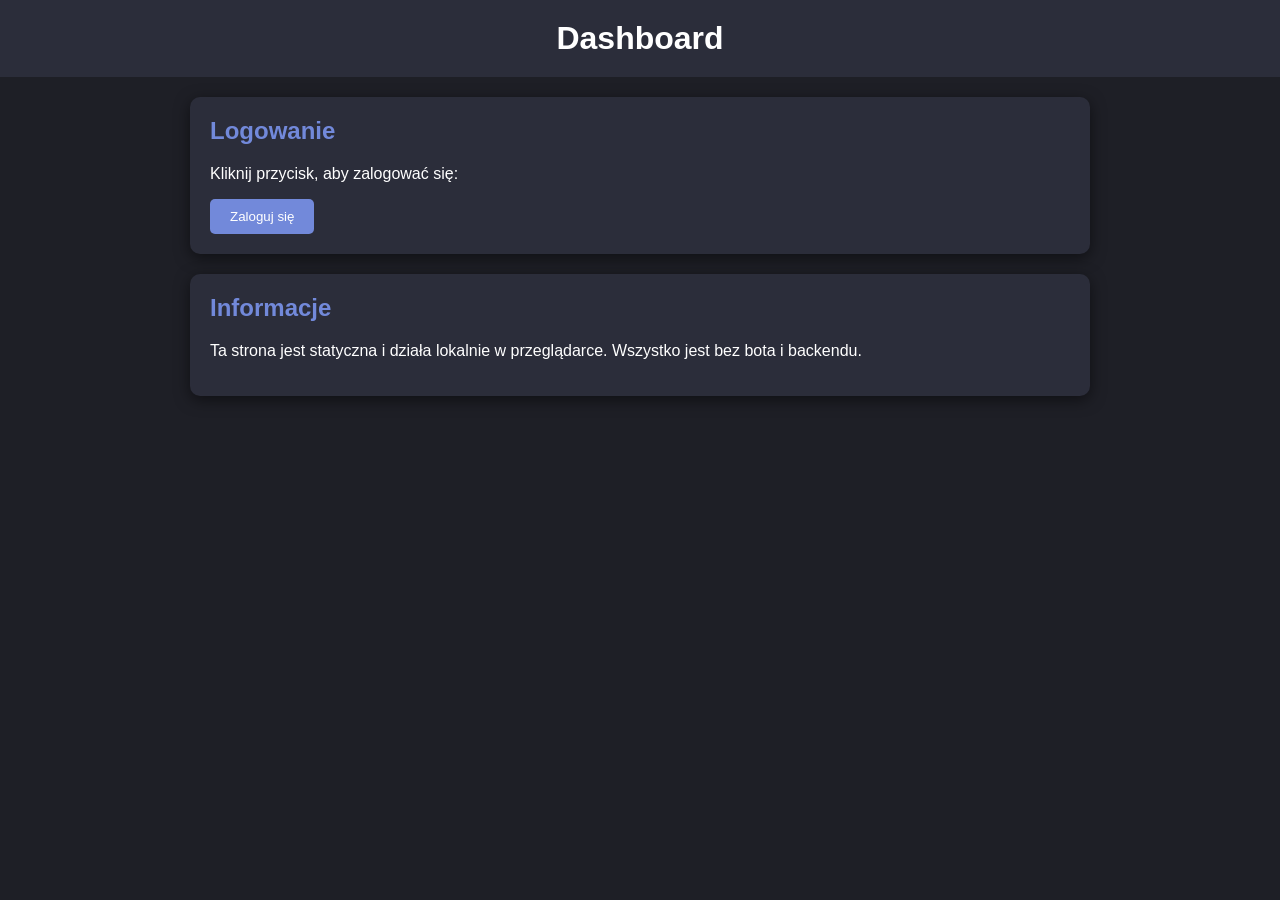
==== index.html @ 751b25d2 "Update index.html" ====
<!DOCTYPE html>
<html lang="pl">
<head>
<meta charset="UTF-8">
<meta name="viewport" content="width=device-width, initial-scale=1.0">
<title>Dashboard</title>
<style>
  body {
    font-family: 'Segoe UI', sans-serif;
    background: #1e1f26;
    color: #fff;
    margin: 0;
    padding: 0;
  }
  header {
    background: #2b2d3a;
    padding: 20px;
    text-align: center;
    font-size: 2rem;
    font-weight: bold;
  }
  main {
    padding: 20px;
    max-width: 900px;
    margin: 0 auto;
  }
  .card {
    background: #2b2d3a;
    padding: 20px;
    margin-bottom: 20px;
    border-radius: 10px;
    box-shadow: 0 4px 15px rgba(0,0,0,0.5);
  }
  .card h2 {
    color: #7289da;
    margin-top: 0;
  }
  button {
    background: #7289da;
    color: #fff;
    border: none;
    border-radius: 5px;
    padding: 10px 20px;
    cursor: pointer;
  }
  button:hover { background: #5b6eae; }
</style>
</head>
<body>

<header>Dashboard</header>

<main>
  <div class="card" id="login-card">
    <h2>Logowanie</h2>
    <p>Kliknij przycisk, aby zalogować się:</p>
    <button id="login-btn">Zaloguj się</button>
  </div>

  <div class="card" id="welcome-card" style="display:none;">
    <h2>Witaj, <span id="username">Użytkowniku</span>!</h2>
    <p>ID: <span id="userid">0000</span></p>
    <button id="logout-btn">Wyloguj się</button>
  </div>

  <div class="card">
    <h2>Informacje</h2>
    <p>Ta strona jest statyczna i działa lokalnie w przeglądarce. Wszystko jest bez bota i backendu.</p>
  </div>
</main>

<script>
  const loginBtn = document.getElementById('login-btn');
  const logoutBtn = document.getElementById('logout-btn');
  const loginCard = document.getElementById('login-card');
  const welcomeCard = document.getElementById('welcome-card');
  const usernameEl = document.getElementById('username');
  const useridEl = document.getElementById('userid');

  loginBtn.addEventListener('click', () => {
    const fakeUser = { username: "Janek", id: "123456789" };
    usernameEl.textContent = fakeUser.username;
    useridEl.textContent = fakeUser.id;
    loginCard.style.display = "none";
    welcomeCard.style.display = "block";
  });

  logoutBtn.addEventListener('click', () => {
    loginCard.style.display = "block";
    welcomeCard.style.display = "none";
  });
</script>

</body>
</html>
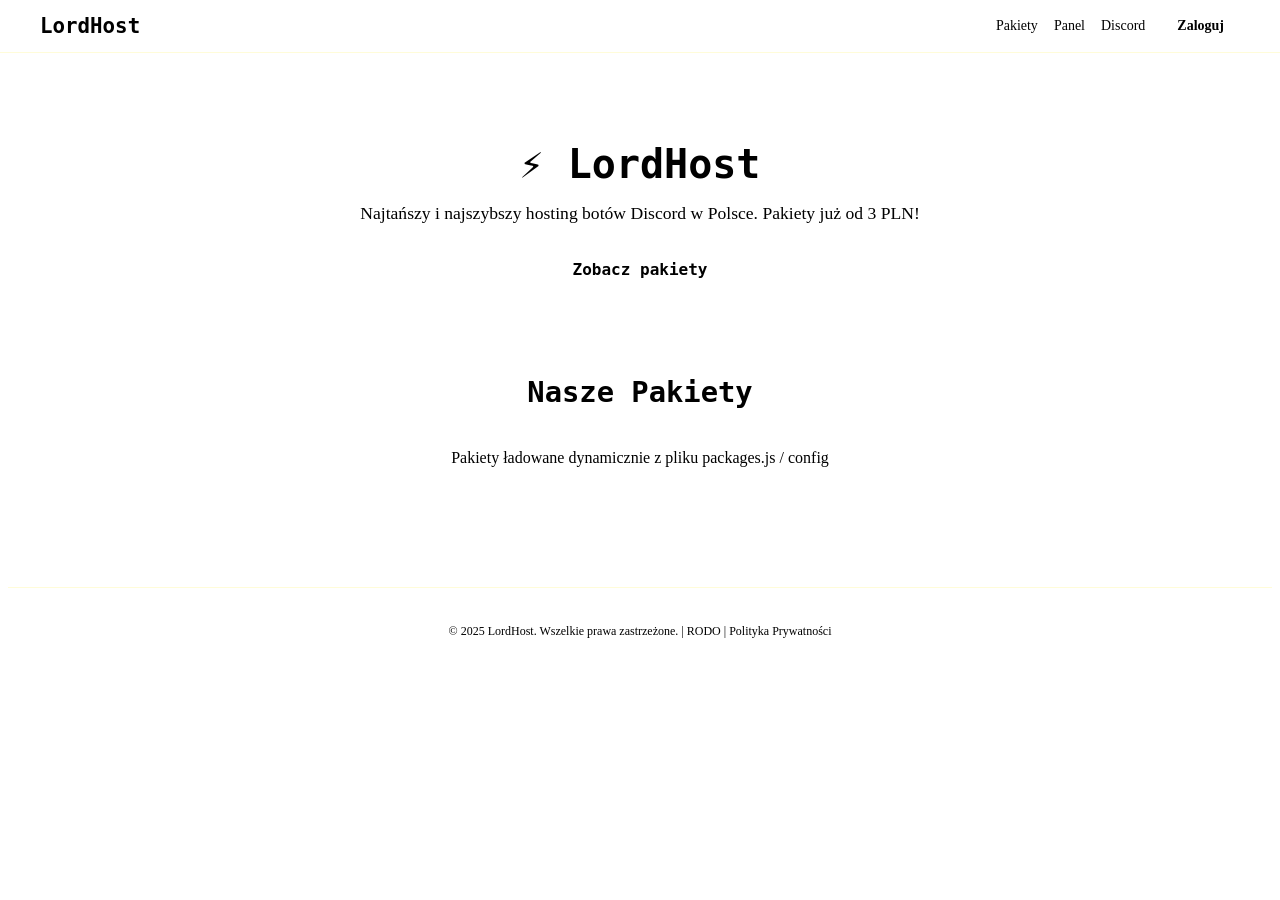
==== commit 52d447c7: "Rename index (6).html to index.html" ====
--- a/index.html
+++ b/index.html
@@ -1,95 +1,75 @@
 <!DOCTYPE html>
 <html lang="pl">
 <head>
-<meta charset="UTF-8">
-<meta name="viewport" content="width=device-width, initial-scale=1.0">
-<title>Dashboard</title>
-<style>
-  body {
-    font-family: 'Segoe UI', sans-serif;
-    background: #1e1f26;
-    color: #fff;
-    margin: 0;
-    padding: 0;
-  }
-  header {
-    background: #2b2d3a;
-    padding: 20px;
-    text-align: center;
-    font-size: 2rem;
-    font-weight: bold;
-  }
-  main {
-    padding: 20px;
-    max-width: 900px;
-    margin: 0 auto;
-  }
-  .card {
-    background: #2b2d3a;
-    padding: 20px;
-    margin-bottom: 20px;
-    border-radius: 10px;
-    box-shadow: 0 4px 15px rgba(0,0,0,0.5);
-  }
-  .card h2 {
-    color: #7289da;
-    margin-top: 0;
-  }
-  button {
-    background: #7289da;
-    color: #fff;
-    border: none;
-    border-radius: 5px;
-    padding: 10px 20px;
-    cursor: pointer;
-  }
-  button:hover { background: #5b6eae; }
-</style>
+  <meta charset="UTF-8" />
+  <meta name="viewport" content="width=device-width, initial-scale=1.0" />
+  <title>LordHost - Hosting Botów Discord</title>
+  <meta name="description" content="LordHost - Najtańszy hosting botów Discord w Polsce. Pakiety od 3 PLN/mies." />
+  <meta name="author" content="LordHost" />
+
+  <!-- Open Graph -->
+  <meta property="og:type" content="website" />
+  <meta property="og:title" content="LordHost - Hosting Botów Discord" />
+  <meta property="og:description" content="LordHost - Najtańszy hosting botów Discord w Polsce. Pakiety od 3 PLN/mies." />
+  <meta name="twitter:card" content="summary_large_image" />
+
+  <!-- Favicon - wrzuć logo.png do folderu głównego -->
+  <link rel="icon" type="image/png" href="/logo.png" />
+
+  <!-- Style -->
+  <link rel="stylesheet" href="styles.css" />
 </head>
 <body>
+  <!-- ============ NAWIGACJA ============ -->
+  <nav class="glass-card" style="position:fixed;top:0;left:0;right:0;z-index:50;padding:12px 20px;border-bottom:1px solid hsl(55,100%,50%,0.15);">
+    <div style="max-width:1200px;margin:0 auto;display:flex;align-items:center;justify-content:space-between;">
+      <a href="/" style="font-family:'Orbitron',monospace;font-size:1.3rem;font-weight:700;color:var(--primary);text-decoration:none;">
+        <img src="/logo.png" alt="LordHost" style="height:36px;width:36px;vertical-align:middle;margin-right:8px;" onerror="this.style.display='none'" />
+        LordHost
+      </a>
+      <div style="display:flex;gap:16px;align-items:center;">
+        <a href="/#pakiety" style="color:var(--foreground);text-decoration:none;font-size:14px;">Pakiety</a>
+        <a href="/panel" style="color:var(--foreground);text-decoration:none;font-size:14px;">Panel</a>
+        <a href="https://discord.gg/lordhost" target="_blank" style="color:var(--foreground);text-decoration:none;font-size:14px;">Discord</a>
+        <a href="/login" style="padding:6px 16px;background:var(--primary);color:var(--primary-foreground);border-radius:8px;font-weight:700;font-size:14px;text-decoration:none;">Zaloguj</a>
+      </div>
+    </div>
+  </nav>
 
-<header>Dashboard</header>
+  <!-- ============ BANER HERO ============ -->
+  <section class="hero-banner" style="padding-top:100px;text-align:center;">
+    <div>
+      <h1 class="neon-text" style="font-family:'Orbitron',monospace;font-size:2.5rem;font-weight:900;color:var(--primary);margin-bottom:16px;">
+        ⚡ LordHost
+      </h1>
+      <p style="font-size:1.1rem;color:var(--muted-foreground);max-width:600px;margin:0 auto 24px;">
+        Najtańszy i najszybszy hosting botów Discord w Polsce. Pakiety już od 3 PLN!
+      </p>
+      <a href="/#pakiety" class="neon-glow" style="display:inline-block;padding:12px 32px;background:var(--primary);color:var(--primary-foreground);font-family:'Orbitron',monospace;font-weight:700;border-radius:12px;text-decoration:none;">
+        Zobacz pakiety
+      </a>
+    </div>
+  </section>
 
-<main>
-  <div class="card" id="login-card">
-    <h2>Logowanie</h2>
-    <p>Kliknij przycisk, aby zalogować się:</p>
-    <button id="login-btn">Zaloguj się</button>
-  </div>
+  <!-- ============ PAKIETY ============ -->
+  <section id="pakiety" style="max-width:1200px;margin:0 auto;padding:60px 20px;">
+    <h2 class="neon-text" style="text-align:center;font-family:'Orbitron',monospace;font-size:1.8rem;color:var(--primary);margin-bottom:40px;">
+      Nasze Pakiety
+    </h2>
+    <p style="text-align:center;color:var(--muted-foreground);margin-bottom:20px;">
+      Pakiety ładowane dynamicznie z pliku packages.js / config
+    </p>
+  </section>
 
-  <div class="card" id="welcome-card" style="display:none;">
-    <h2>Witaj, <span id="username">Użytkowniku</span>!</h2>
-    <p>ID: <span id="userid">0000</span></p>
-    <button id="logout-btn">Wyloguj się</button>
-  </div>
+  <!-- ============ STOPKA ============ -->
+  <footer class="glass-card" style="padding:24px 20px;text-align:center;border-top:1px solid hsl(55,100%,50%,0.15);margin-top:40px;">
+    <p style="color:var(--muted-foreground);font-size:12px;">
+      © 2025 LordHost. Wszelkie prawa zastrzeżone. |
+      <a href="/rodo" style="color:var(--primary);text-decoration:none;">RODO</a> |
+      <a href="/polityka-prywatnosci" style="color:var(--primary);text-decoration:none;">Polityka Prywatności</a>
+    </p>
+  </footer>
 
-  <div class="card">
-    <h2>Informacje</h2>
-    <p>Ta strona jest statyczna i działa lokalnie w przeglądarce. Wszystko jest bez bota i backendu.</p>
-  </div>
-</main>
-
-<script>
-  const loginBtn = document.getElementById('login-btn');
-  const logoutBtn = document.getElementById('logout-btn');
-  const loginCard = document.getElementById('login-card');
-  const welcomeCard = document.getElementById('welcome-card');
-  const usernameEl = document.getElementById('username');
-  const useridEl = document.getElementById('userid');
-
-  loginBtn.addEventListener('click', () => {
-    const fakeUser = { username: "Janek", id: "123456789" };
-    usernameEl.textContent = fakeUser.username;
-    useridEl.textContent = fakeUser.id;
-    loginCard.style.display = "none";
-    welcomeCard.style.display = "block";
-  });
-
-  logoutBtn.addEventListener('click', () => {
-    loginCard.style.display = "block";
-    welcomeCard.style.display = "none";
-  });
-</script>
-
+  <script src="links.js"></script>
 </body>
 </html>
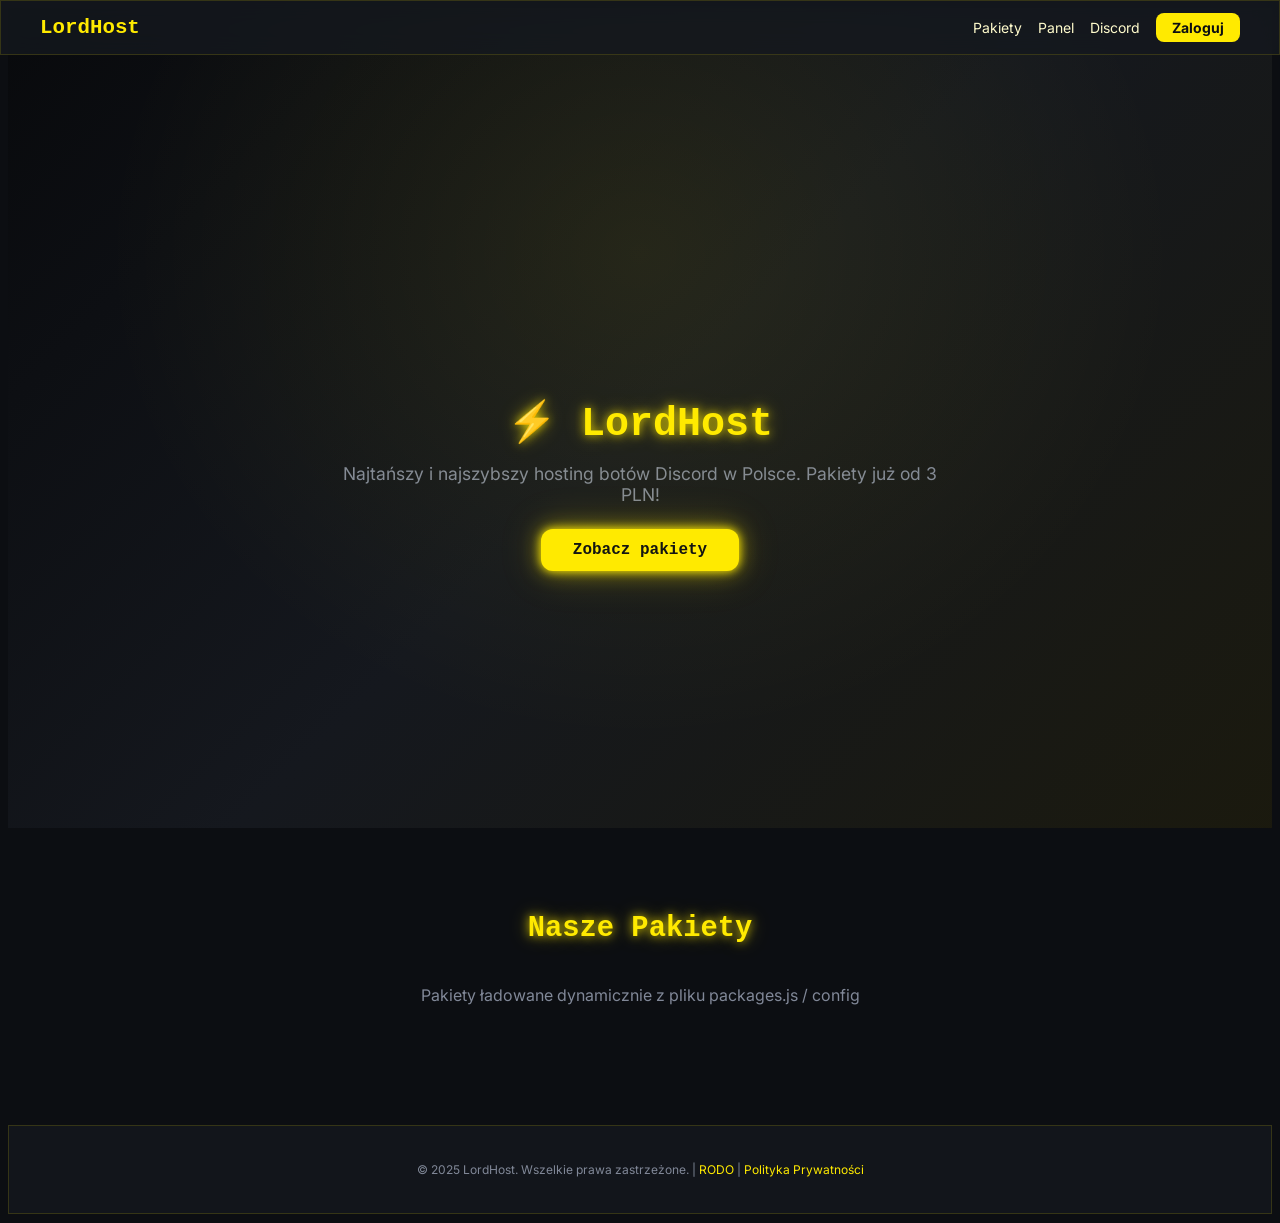
==== commit 77cad1ba: "Update index.html" ====
--- a/index.html
+++ b/index.html
@@ -31,7 +31,7 @@
         <a href="/#pakiety" style="color:var(--foreground);text-decoration:none;font-size:14px;">Pakiety</a>
         <a href="/panel" style="color:var(--foreground);text-decoration:none;font-size:14px;">Panel</a>
         <a href="https://discord.gg/lordhost" target="_blank" style="color:var(--foreground);text-decoration:none;font-size:14px;">Discord</a>
-        <a href="/login" style="padding:6px 16px;background:var(--primary);color:var(--primary-foreground);border-radius:8px;font-weight:700;font-size:14px;text-decoration:none;">Zaloguj</a>
+        <a href="lordhostpl.lovable.app/login" style="padding:6px 16px;background:var(--primary);color:var(--primary-foreground);border-radius:8px;font-weight:700;font-size:14px;text-decoration:none;">Zaloguj</a>
       </div>
     </div>
   </nav>
--- a/styles.css
+++ b/styles.css
@@ -0,0 +1,100 @@
+/* styles.css - Motyw LordHost
+   Edytuj kolory, neon glow, baner i kolorystykę tutaj */
+
+@import url('https://fonts.googleapis.com/css2?family=Orbitron:wght@400;500;600;700;800;900&family=Inter:wght@300;400;500;600;700&display=swap');
+
+/* ============ KOLORY MOTYWU ============ */
+:root {
+  /* Tło */
+  --background: hsl(220, 20%, 6%);
+  --foreground: hsl(55, 100%, 90%);
+
+  /* Karty */
+  --card: hsl(220, 18%, 10%);
+  --card-foreground: hsl(55, 100%, 90%);
+
+  /* Kolor główny - NEON ŻÓŁTY */
+  --primary: hsl(55, 100%, 50%);
+  --primary-foreground: hsl(220, 20%, 6%);
+
+  /* Kolory pomocnicze */
+  --secondary: hsl(220, 15%, 15%);
+  --secondary-foreground: hsl(55, 100%, 90%);
+  --muted: hsl(220, 15%, 15%);
+  --muted-foreground: hsl(220, 10%, 55%);
+
+  /* Akcent */
+  --accent: hsl(55, 100%, 50%);
+  --accent-foreground: hsl(220, 20%, 6%);
+
+  /* Obramowanie i input */
+  --border: hsl(55, 60%, 20%);
+  --input: hsl(220, 15%, 18%);
+  --ring: hsl(55, 100%, 50%);
+
+  --radius: 0.75rem;
+
+  /* ============ EFEKTY NEON ============ */
+  --neon-glow: 0 0 10px hsl(55, 100%, 50%), 0 0 20px hsl(55, 100%, 50%, 0.5), 0 0 40px hsl(55, 100%, 50%, 0.25);
+  --neon-glow-sm: 0 0 5px hsl(55, 100%, 50%), 0 0 10px hsl(55, 100%, 50%, 0.3);
+  --neon-text-glow: 0 0 10px hsl(55, 100%, 50%, 0.8), 0 0 20px hsl(55, 100%, 50%, 0.4);
+}
+
+/* ============ TYPOGRAFIA ============ */
+body {
+  background-color: var(--background);
+  color: var(--foreground);
+  font-family: 'Inter', sans-serif;
+}
+
+h1, h2, h3, h4, h5, h6 {
+  font-family: 'Orbitron', monospace;
+}
+
+/* ============ EFEKTY ============ */
+.neon-glow {
+  box-shadow: var(--neon-glow);
+}
+
+.neon-glow-sm {
+  box-shadow: var(--neon-glow-sm);
+}
+
+.neon-text {
+  text-shadow: var(--neon-text-glow);
+}
+
+.neon-border {
+  border-color: hsl(55, 100%, 50%);
+  box-shadow: inset 0 0 10px hsl(55, 100%, 50%, 0.1), var(--neon-glow-sm);
+}
+
+/* ============ SZKLANE KARTY ============ */
+.glass-card {
+  background: hsla(220, 18%, 10%, 0.8);
+  backdrop-filter: blur(12px);
+  border: 1px solid hsl(55, 100%, 50%, 0.15);
+}
+
+.glass-card:hover {
+  border-color: hsl(55, 100%, 50%, 0.4);
+  box-shadow: var(--neon-glow-sm);
+}
+
+/* ============ BANER / HERO ============ */
+.hero-banner {
+  position: relative;
+  min-height: 80vh;
+  display: flex;
+  align-items: center;
+  justify-content: center;
+  background: linear-gradient(135deg, hsl(220, 20%, 4%) 0%, hsl(220, 18%, 10%) 50%, hsl(55, 30%, 8%) 100%);
+  overflow: hidden;
+}
+
+.hero-banner::before {
+  content: '';
+  position: absolute;
+  inset: 0;
+  background: radial-gradient(ellipse at 50% 30%, hsl(55, 100%, 50%, 0.08) 0%, transparent 60%);
+}
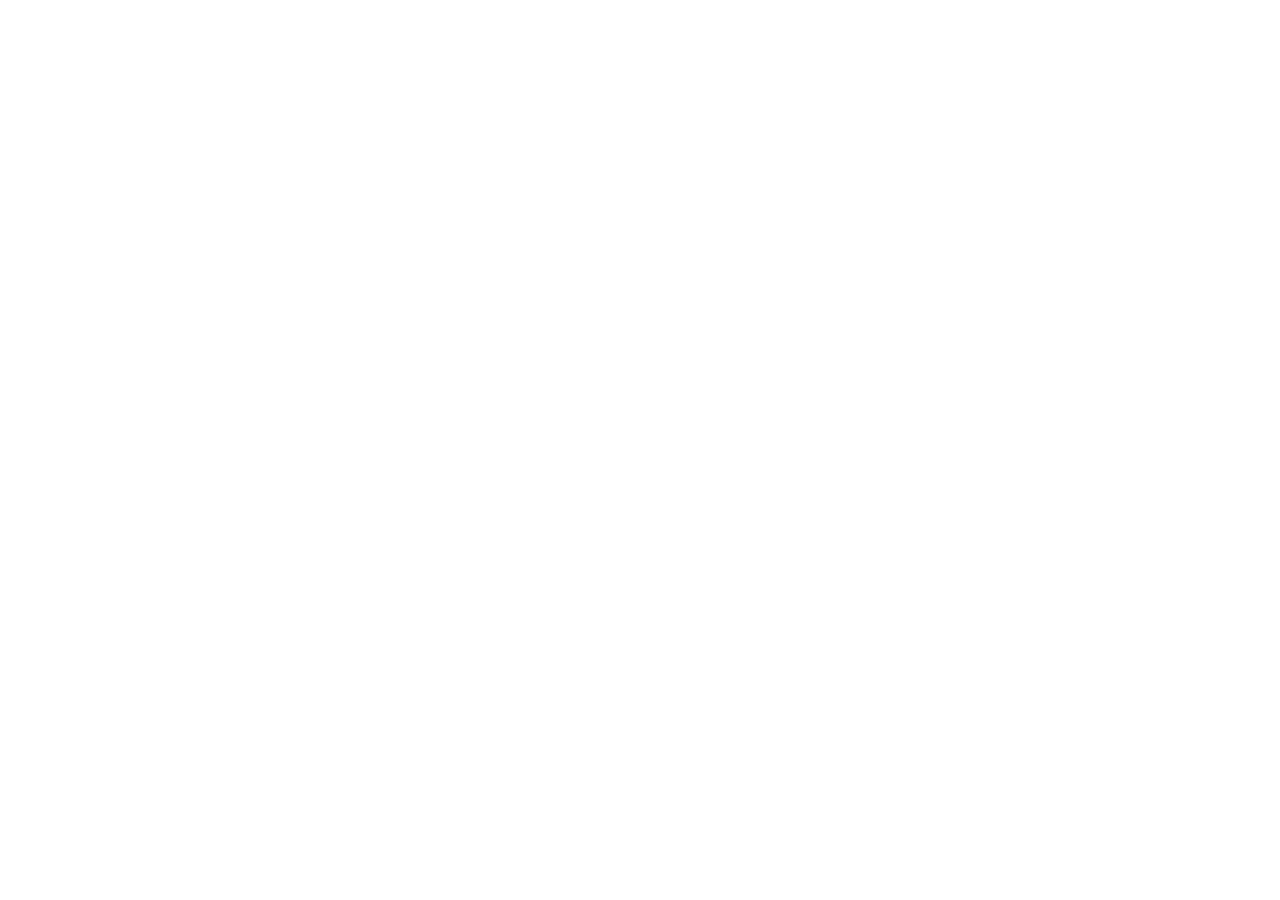
==== commit a3cabea5: "Create index.html" ====
--- a/index.html
+++ b/index.html
@@ -1,75 +1,18 @@
-<!DOCTYPE html>
+<!doctype html>
 <html lang="pl">
-<head>
-  <meta charset="UTF-8" />
-  <meta name="viewport" content="width=device-width, initial-scale=1.0" />
-  <title>LordHost - Hosting Botów Discord</title>
-  <meta name="description" content="LordHost - Najtańszy hosting botów Discord w Polsce. Pakiety od 3 PLN/mies." />
-  <meta name="author" content="LordHost" />
-
-  <!-- Open Graph -->
-  <meta property="og:type" content="website" />
-  <meta property="og:title" content="LordHost - Hosting Botów Discord" />
-  <meta property="og:description" content="LordHost - Najtańszy hosting botów Discord w Polsce. Pakiety od 3 PLN/mies." />
-  <meta name="twitter:card" content="summary_large_image" />
-
-  <!-- Favicon - wrzuć logo.png do folderu głównego -->
-  <link rel="icon" type="image/png" href="/logo.png" />
-
-  <!-- Style -->
-  <link rel="stylesheet" href="styles.css" />
-</head>
-<body>
-  <!-- ============ NAWIGACJA ============ -->
-  <nav class="glass-card" style="position:fixed;top:0;left:0;right:0;z-index:50;padding:12px 20px;border-bottom:1px solid hsl(55,100%,50%,0.15);">
-    <div style="max-width:1200px;margin:0 auto;display:flex;align-items:center;justify-content:space-between;">
-      <a href="/" style="font-family:'Orbitron',monospace;font-size:1.3rem;font-weight:700;color:var(--primary);text-decoration:none;">
-        <img src="/logo.png" alt="LordHost" style="height:36px;width:36px;vertical-align:middle;margin-right:8px;" onerror="this.style.display='none'" />
-        LordHost
-      </a>
-      <div style="display:flex;gap:16px;align-items:center;">
-        <a href="/#pakiety" style="color:var(--foreground);text-decoration:none;font-size:14px;">Pakiety</a>
-        <a href="/panel" style="color:var(--foreground);text-decoration:none;font-size:14px;">Panel</a>
-        <a href="https://discord.gg/lordhost" target="_blank" style="color:var(--foreground);text-decoration:none;font-size:14px;">Discord</a>
-        <a href="lordhostpl.lovable.app/login" style="padding:6px 16px;background:var(--primary);color:var(--primary-foreground);border-radius:8px;font-weight:700;font-size:14px;text-decoration:none;">Zaloguj</a>
-      </div>
-    </div>
-  </nav>
-
-  <!-- ============ BANER HERO ============ -->
-  <section class="hero-banner" style="padding-top:100px;text-align:center;">
-    <div>
-      <h1 class="neon-text" style="font-family:'Orbitron',monospace;font-size:2.5rem;font-weight:900;color:var(--primary);margin-bottom:16px;">
-        ⚡ LordHost
-      </h1>
-      <p style="font-size:1.1rem;color:var(--muted-foreground);max-width:600px;margin:0 auto 24px;">
-        Najtańszy i najszybszy hosting botów Discord w Polsce. Pakiety już od 3 PLN!
-      </p>
-      <a href="/#pakiety" class="neon-glow" style="display:inline-block;padding:12px 32px;background:var(--primary);color:var(--primary-foreground);font-family:'Orbitron',monospace;font-weight:700;border-radius:12px;text-decoration:none;">
-        Zobacz pakiety
-      </a>
-    </div>
-  </section>
-
-  <!-- ============ PAKIETY ============ -->
-  <section id="pakiety" style="max-width:1200px;margin:0 auto;padding:60px 20px;">
-    <h2 class="neon-text" style="text-align:center;font-family:'Orbitron',monospace;font-size:1.8rem;color:var(--primary);margin-bottom:40px;">
-      Nasze Pakiety
-    </h2>
-    <p style="text-align:center;color:var(--muted-foreground);margin-bottom:20px;">
-      Pakiety ładowane dynamicznie z pliku packages.js / config
-    </p>
-  </section>
-
-  <!-- ============ STOPKA ============ -->
-  <footer class="glass-card" style="padding:24px 20px;text-align:center;border-top:1px solid hsl(55,100%,50%,0.15);margin-top:40px;">
-    <p style="color:var(--muted-foreground);font-size:12px;">
-      © 2025 LordHost. Wszelkie prawa zastrzeżone. |
-      <a href="/rodo" style="color:var(--primary);text-decoration:none;">RODO</a> |
-      <a href="/polityka-prywatnosci" style="color:var(--primary);text-decoration:none;">Polityka Prywatności</a>
-    </p>
-  </footer>
-
-  <script src="links.js"></script>
-</body>
+  <head>
+    <meta charset="UTF-8" />
+    <link rel="icon" type="image/png" href="https://media.base44.com/images/public/6a8f08921c3512bcf29c00a4/22d50ec75_generated_image.png" />
+    <meta name="viewport" content="width=device-width, initial-scale=1.0" />
+    <link rel="manifest" href="/manifest.json" />
+    <meta name="description" content="ZenixHost — hosting premium za niską cenę. Boty Discord, VPS, serwery Minecraft i bazy danych MariaDB. Natychmiastowa instalacja, ochrona Anty-DDoS, Warszawa." />
+    <link rel="preconnect" href="https://fonts.googleapis.com" />
+    <link rel="preconnect" href="https://fonts.gstatic.com" crossorigin />
+    <link href="https://fonts.googleapis.com/css2?family=Space+Grotesk:wght@400;500;600;700&family=Inter+Tight:wght@400;500;600;700&family=JetBrains+Mono:wght@400;500;600&display=swap" rel="stylesheet" />
+    <title>ZenixHost — Hosting premium. Boty Discord, VPS, Minecraft, MariaDB.</title>
+  </head>
+  <body>
+    <div id="root"></div>
+    <script type="module" src="/src/main.jsx"></script>
+  </body>
 </html>
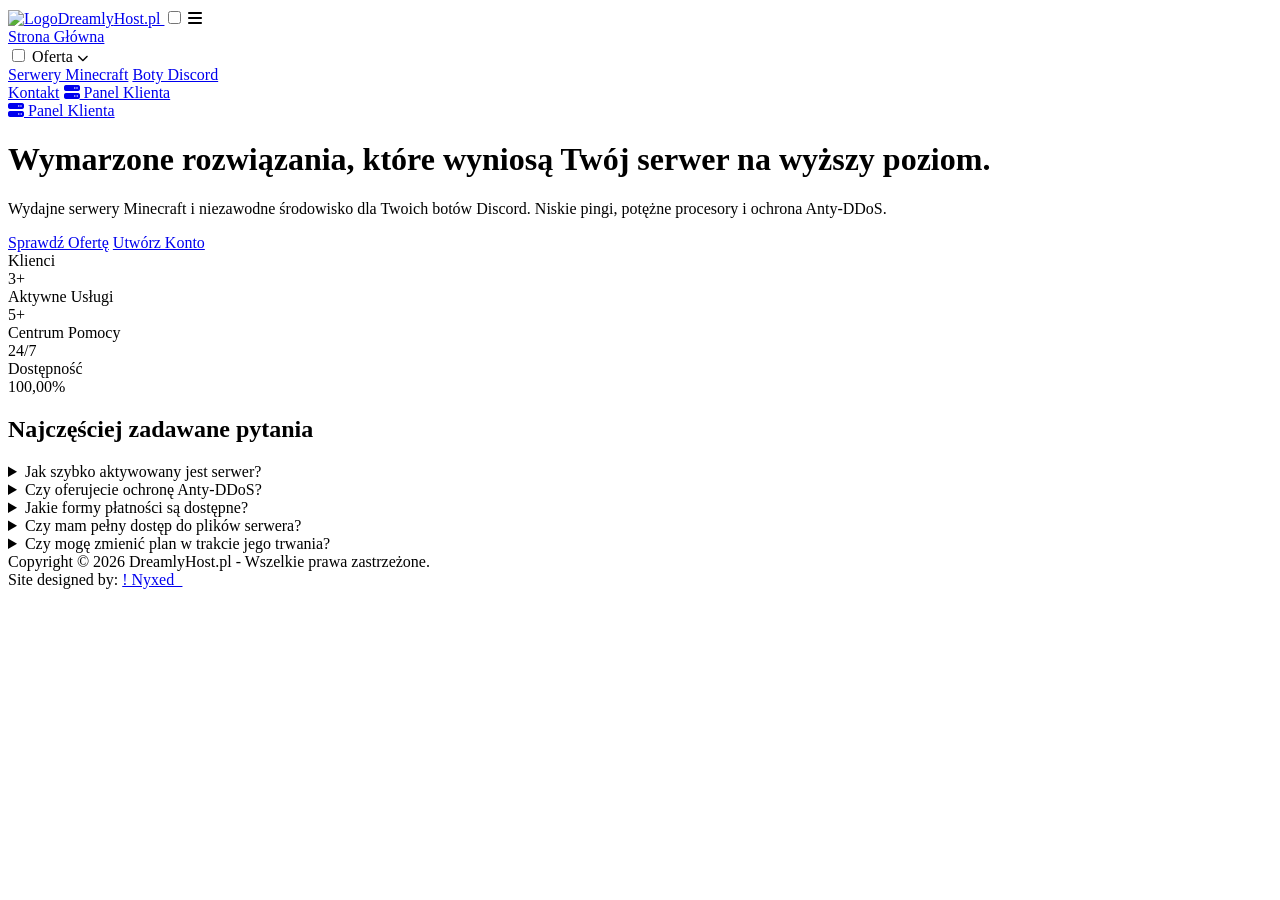
==== commit e0ac92a7: "Create index.html" ====
--- a/index.html
+++ b/index.html
@@ -1,18 +1,122 @@
-<!doctype html>
+<!DOCTYPE html>
 <html lang="pl">
-  <head>
-    <meta charset="UTF-8" />
-    <link rel="icon" type="image/png" href="https://media.base44.com/images/public/6a8f08921c3512bcf29c00a4/22d50ec75_generated_image.png" />
-    <meta name="viewport" content="width=device-width, initial-scale=1.0" />
-    <link rel="manifest" href="/manifest.json" />
-    <meta name="description" content="ZenixHost — hosting premium za niską cenę. Boty Discord, VPS, serwery Minecraft i bazy danych MariaDB. Natychmiastowa instalacja, ochrona Anty-DDoS, Warszawa." />
-    <link rel="preconnect" href="https://fonts.googleapis.com" />
-    <link rel="preconnect" href="https://fonts.gstatic.com" crossorigin />
-    <link href="https://fonts.googleapis.com/css2?family=Space+Grotesk:wght@400;500;600;700&family=Inter+Tight:wght@400;500;600;700&family=JetBrains+Mono:wght@400;500;600&display=swap" rel="stylesheet" />
-    <title>ZenixHost — Hosting premium. Boty Discord, VPS, Minecraft, MariaDB.</title>
-  </head>
-  <body>
-    <div id="root"></div>
-    <script type="module" src="/src/main.jsx"></script>
-  </body>
+<head>
+    <meta charset="UTF-8">
+    <meta name="viewport" content="width=device-width, initial-scale=1.0">
+    <title>DreamlyHost.pl - Strona Główna</title>
+    <link rel="stylesheet" href="https://cdnjs.cloudflare.com/ajax/libs/font-awesome/6.4.0/css/all.min.css">
+    <link rel="stylesheet" href="css/head.css">
+</head>
+<body>
+
+<header class="header">
+    <div class="nav-container">
+        <a href="index.html" class="logo">
+            <img src="img/logo.png" alt="Logo">Dreamly<span>Host</span>.pl
+        </a>
+        
+        <input type="checkbox" id="menu-toggle" class="menu-toggle">
+        <label for="menu-toggle" class="mobile-menu-btn">
+            <i class="fa-solid fa-bars"></i>
+        </label>
+
+        <nav class="nav-menu">
+            <a href="index.html">Strona Główna</a>
+            
+            <div class="dropdown">
+                <input type="checkbox" id="dropdown-toggle" class="dropdown-toggle">
+                <label for="dropdown-toggle" class="dropbtn">
+                    Oferta <i class="fa-solid fa-chevron-down" style="font-size: 0.7rem;"></i>
+                </label>
+                
+                <div class="dropdown-content">
+                    <a href="oferta/minecraft.html">Serwery Minecraft</a>
+                    <a href="oferta/boty-discord.html">Boty Discord</a>
+                </div>
+            </div>
+
+            <a href="kontakt.html">Kontakt</a>
+            
+            <a href="https://dash.dreamlyhost.pl" class="btn-panel-mobile">
+                <i class="fa-solid fa-server"></i> Panel Klienta
+            </a>
+        </nav>
+
+        <div class="nav-actions">
+            <a href="https://dash.dreamlyhost.pl" class="btn-panel"><i class="fa-solid fa-server"></i> Panel Klienta</a>
+        </div>
+    </div>
+</header>
+
+<main class="hero-section">
+    <div class="hero-content">
+        <h1>Wymarzone rozwiązania, które wyniosą Twój serwer na wyższy poziom<span class="dot">.</span></h1>
+        <p>Wydajne serwery <span>Minecraft</span> i niezawodne środowisko dla Twoich <span>botów Discord</span>. Niskie pingi, potężne procesory i ochrona <span>Anty-DDoS</span>.</p>
+        <div class="hero-buttons">
+            <a href="oferta/minecraft.html" class="btn-white">Sprawdź Ofertę</a>
+            <a href="https://dash.dreamlyhost.pl/auth/login/" class="btn-outline">Utwórz Konto</a>
+        </div>
+    </div>
+    
+    <div class="stats-grid">
+        <div class="stat-card">
+            <div class="stat-label">Klienci</div>
+            <div class="stat-value">3<span>+</span></div>
+        </div>
+        <div class="stat-card">
+            <div class="stat-label">Aktywne Usługi</div>
+            <div class="stat-value">5<span>+</span></div>
+        </div>
+        <div class="stat-card">
+            <div class="stat-label">Centrum Pomocy</div>
+            <div class="stat-value">24<span>/7</span></div>
+        </div>
+        <div class="stat-card">
+            <div class="stat-label">Dostępność</div>
+            <div class="stat-value">100,00<span>%</span></div>
+        </div>
+    </div>
+
+    <section class="faq-section">
+        <h2 class="faq-title">Najczęściej zadawane <span>pytania</span></h2>
+
+        <details class="faq-item">
+            <summary>Jak szybko aktywowany jest serwer?</summary>
+            <div class="faq-answer">Wszystkie usługi w DreamlyHost są aktywowane automatycznie. Twój serwer będzie gotowy do działania w kilka sekund po zaksięgowaniu płatności.</div>
+        </details>
+
+        <details class="faq-item">
+            <summary>Czy oferujecie ochronę Anty-DDoS?</summary>
+            <div class="faq-answer">Tak, każda nasza usługa jest chroniona przez zaawansowane filtry Anty-DDoS, które gwarantują stabilność Twoich projektów nawet podczas dużych ataków.</div>
+        </details>
+
+        <details class="faq-item">
+            <summary>Jakie formy płatności są dostępne?</summary>
+            <div class="faq-answer">Obsługujemy najpopularniejsze metody płatności: BLIK, szybkie przelewy (Przelewy24), PayPal, PaySafeCard oraz płatności SMS.</div>
+        </details>
+
+        <details class="faq-item">
+            <summary>Czy mam pełny dostęp do plików serwera?</summary>
+            <div class="faq-answer">Oczywiście. Każdy serwer posiada pełny dostęp do plików przez sFTP, co pozwala na bezproblemowe wgrywanie własnych pluginów, modów i map.</div>
+        </details>
+
+        <details class="faq-item">
+            <summary>Czy mogę zmienić plan w trakcie jego trwania?</summary>
+            <div class="faq-answer">Tak, w każdej chwili możesz zaktualizować swój plan na wyższy bezpośrednio z Panelu Klienta, dopłacając jedynie różnicę w cenie.</div>
+        </details>
+    </section>
+</main>
+
+<footer class="footer">
+    <div class="footer-container">
+        <div class="footer-credits">
+            Copyright © 2026 DreamlyHost.pl - Wszelkie prawa zastrzeżone.
+        </div>
+        <div class="footer-credits">
+            Site designed by: <a href="https://nyxed.kwarc-code.dev" target="_blank">! Nyxed_</a>
+        </div>
+    </div>
+</footer>
+
+</body>
 </html>
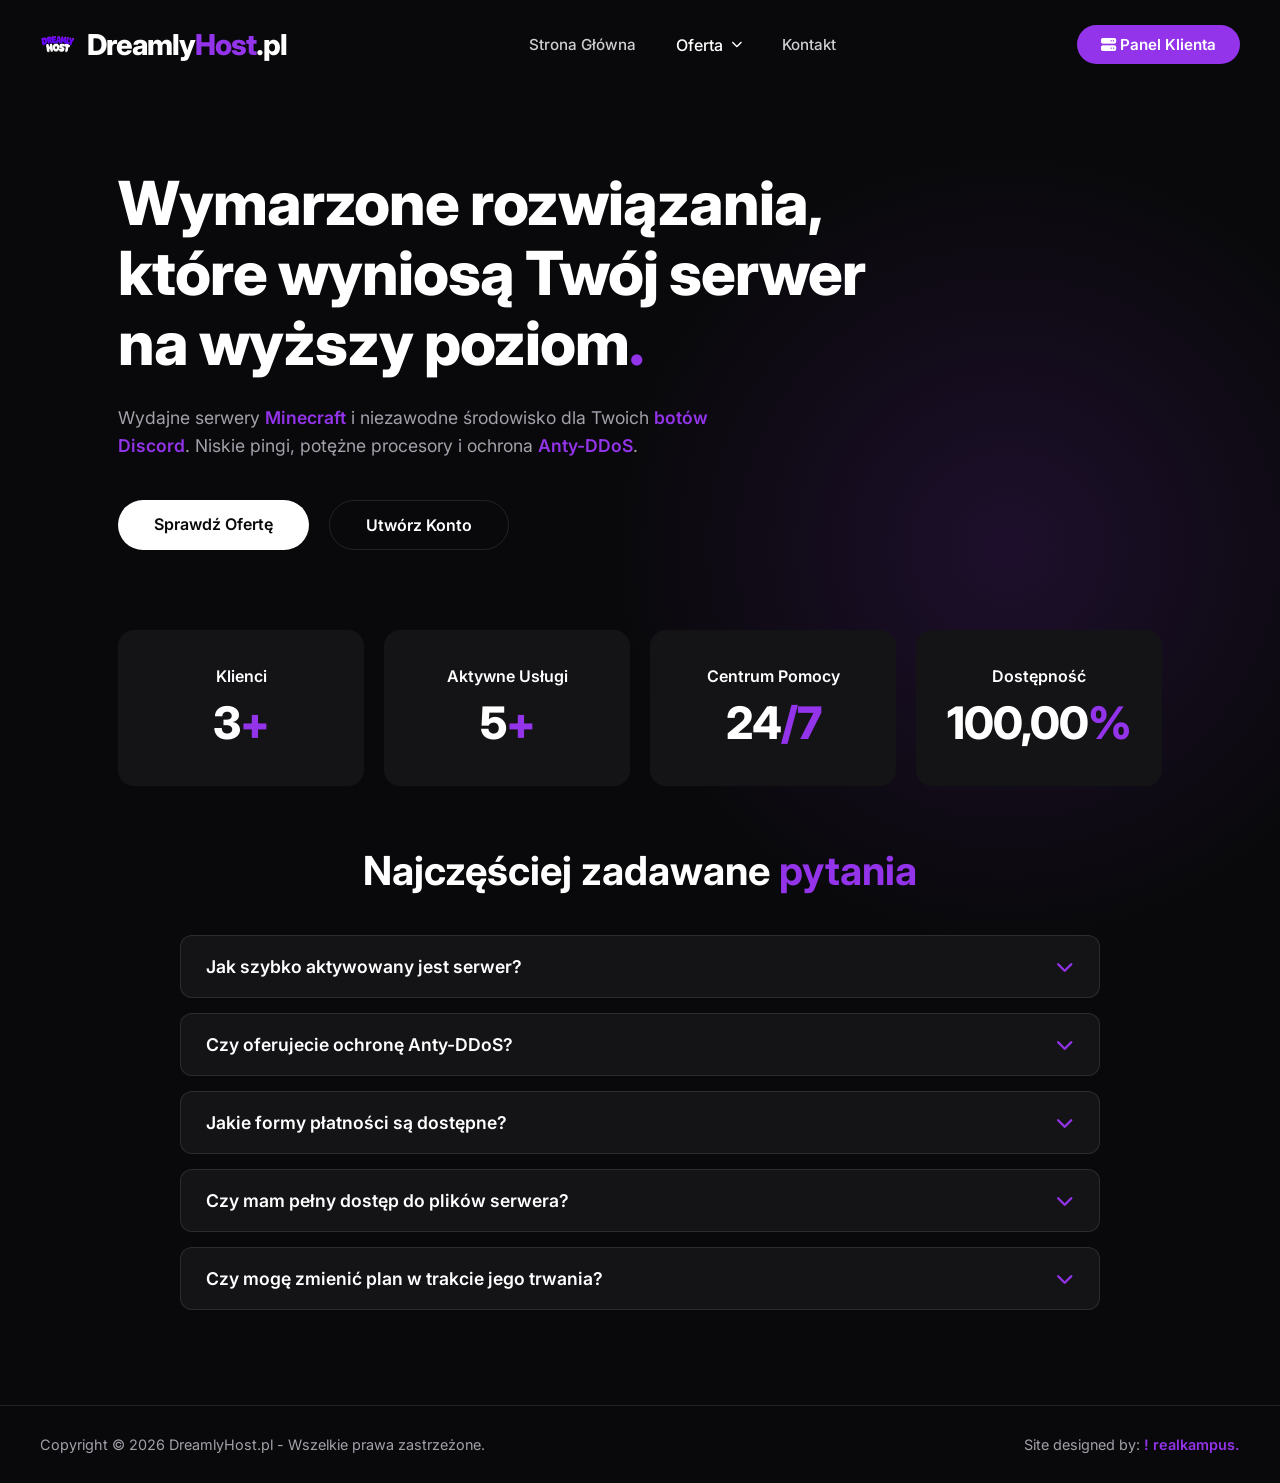
==== commit fbcd32af: "Update index.html" ====
--- a/index.html
+++ b/index.html
@@ -113,7 +113,7 @@
             Copyright © 2026 DreamlyHost.pl - Wszelkie prawa zastrzeżone.
         </div>
         <div class="footer-credits">
-            Site designed by: <a href="https://nyxed.kwarc-code.dev" target="_blank">! Nyxed_</a>
+            Site designed by: <a href="https://dc.dreamlyhost.pl" target="_blank">! realkampus.</a>
         </div>
     </div>
 </footer>
--- a/css/head.css
+++ b/css/head.css
@@ -0,0 +1,609 @@
+@import url('https://fonts.googleapis.com/css2?family=Inter:wght@300;400;500;600;700;800&display=swap');
+
+:root {
+    --bg-dark: #09090b;
+    --bg-card: #141417;
+    --primary: #9333ea;
+    --primary-hover: #7e22ce;
+    --text-white: #ffffff;
+    --text-gray: #a1a1aa;
+    --border-color: rgba(255, 255, 255, 0.1);
+}
+
+* {
+    margin: 0;
+    padding: 0;
+    box-sizing: border-box;
+    font-family: 'Inter', sans-serif;
+}
+
+body {
+    background-color: var(--bg-dark);
+    color: var(--text-white);
+    min-height: 100vh;
+    display: flex;
+    flex-direction: column;
+    overflow-x: hidden;
+    position: relative;
+}
+
+body::before {
+    content: '';
+    position: absolute;
+    top: 10%;
+    right: -10%;
+    width: 800px;
+    height: 800px;
+    background: radial-gradient(circle, rgba(147, 51, 234, 0.15) 0%, rgba(9, 9, 11, 0) 70%);
+    z-index: -1;
+    border-radius: 50%;
+}
+
+.header {
+    padding: 25px 0;
+    position: relative;
+    z-index: 50;
+}
+
+.nav-container {
+    max-width: 1300px;
+    margin: 0 auto;
+    padding: 0 40px;
+    display: flex;
+    justify-content: space-between;
+    align-items: center;
+    position: relative;
+}
+
+.logo {
+    display: flex;
+    align-items: center;
+    font-size: 1.8rem;
+    font-weight: 800;
+    color: var(--text-white);
+    text-decoration: none;
+    letter-spacing: -1px;
+}
+
+.logo img {
+    height: 35px;
+    width: auto;
+    object-fit: contain;
+    margin-right: 12px;
+}
+
+.logo span {
+    color: var(--primary);
+}
+
+.menu-toggle {
+    display: none;
+}
+
+.mobile-menu-btn {
+    display: none;
+    color: var(--text-white);
+    font-size: 1.8rem;
+    cursor: pointer;
+    transition: color 0.3s ease;
+}
+
+.mobile-menu-btn:hover {
+    color: var(--primary);
+}
+
+.nav-menu {
+    display: flex;
+    gap: 40px;
+    align-items: center;
+}
+
+.nav-menu a {
+    color: var(--text-white);
+    text-decoration: none;
+    font-weight: 500;
+    font-size: 0.95rem;
+    transition: color 0.3s ease;
+    opacity: 0.8;
+}
+
+.nav-menu a:hover {
+    opacity: 1;
+}
+.menu-toggle, .dropdown-toggle {
+    display: none !important;
+    position: absolute;
+    opacity: 0;
+    pointer-events: none;
+}
+
+.dropdown {
+    position: relative;
+    display: inline-block;
+}
+
+.dropbtn {
+    cursor: pointer;
+    display: flex;
+    align-items: center;
+    gap: 8px;
+    color: var(--text-white);
+    text-decoration: none;
+    font-weight: 500;
+}
+
+.dropdown-content {
+    display: none;
+    position: absolute;
+    top: 100%;
+    margin-top: 10px;
+    background-color: var(--bg-card);
+    min-width: 200px;
+    box-shadow: 0px 8px 24px rgba(0, 0, 0, 0.4);
+    z-index: 1000;
+    border-radius: 8px;
+    border: 1px solid var(--border-color);
+    padding: 5px 0;
+}
+
+.dropdown-content a {
+    color: var(--text-white);
+    padding: 12px 20px;
+    text-decoration: none;
+    display: block;
+    font-size: 0.9rem;
+    transition: background 0.2s;
+}
+
+.dropdown-content a:hover {
+    background-color: var(--primary);
+}
+
+.dropdown:hover .dropdown-content {
+    display: block;
+}
+
+.dropdown:hover .dropbtn {
+    color: var(--primary);
+}
+
+@media (max-width: 768px) {
+    .dropdown:hover .dropdown-content {
+        display: none;
+    }
+
+    #dropdown-toggle:checked ~ .dropdown-content {
+        display: block;
+    }
+}
+
+
+.nav-actions {
+    display: flex;
+    align-items: center;
+    gap: 20px;
+}
+
+.btn-panel {
+    background-color: var(--primary);
+    color: var(--text-white);
+    text-decoration: none;
+    padding: 10px 24px;
+    border-radius: 50px;
+    font-weight: 600;
+    font-size: 0.95rem;
+    transition: background-color 0.3s ease;
+}
+
+.btn-panel:hover {
+    background-color: var(--primary-hover);
+}
+
+.hero-section {
+    max-width: 1300px;
+    margin: 80px auto 0;
+    padding: 0 40px;
+    flex: 1;
+    display: flex;
+    flex-direction: column;
+}
+
+.hero-content {
+    max-width: 750px;
+    margin-bottom: 80px;
+}
+
+.hero-content h1 {
+    font-size: 3.8rem;
+    font-weight: 800;
+    line-height: 1.15;
+    margin-bottom: 25px;
+    letter-spacing: -1px;
+}
+
+.hero-content h1 .dot {
+    color: var(--primary);
+}
+
+.hero-content p {
+    font-size: 1.1rem;
+    color: var(--text-gray);
+    line-height: 1.6;
+    margin-bottom: 40px;
+    max-width: 600px;
+}
+
+.hero-content p span {
+    color: var(--primary);
+    font-weight: 600;
+}
+
+.hero-buttons {
+    display: flex;
+    gap: 20px;
+}
+
+.btn-white {
+    background-color: var(--text-white);
+    color: var(--bg-dark);
+    text-decoration: none;
+    padding: 14px 36px;
+    border-radius: 50px;
+    font-weight: 600;
+    transition: opacity 0.3s;
+}
+
+.btn-white:hover {
+    opacity: 0.9;
+}
+
+.btn-outline {
+    background-color: transparent;
+    color: var(--text-white);
+    border: 1px solid var(--border-color);
+    text-decoration: none;
+    padding: 14px 36px;
+    border-radius: 50px;
+    font-weight: 600;
+    transition: border-color 0.3s;
+}
+
+.btn-outline:hover {
+    border-color: var(--primary);
+}
+
+.stats-grid {
+    display: grid;
+    grid-template-columns: repeat(4, 1fr);
+    gap: 20px;
+    margin-bottom: 60px;
+}
+
+.stat-card {
+    background-color: var(--bg-card);
+    border-radius: 16px;
+    padding: 35px 30px;
+    display: flex;
+    flex-direction: column;
+    justify-content: center;
+    align-items: center;
+    text-align: center;
+    border: 1px solid transparent;
+    transition: border-color 0.3s ease, transform 0.3s ease;
+}
+
+.stat-card:hover {
+    border-color: var(--border-color);
+    transform: translateY(-5px);
+}
+
+.stat-label {
+    font-size: 1rem;
+    color: var(--text-white);
+    font-weight: 600;
+    margin-bottom: 10px;
+}
+
+.stat-value {
+    font-size: 2.8rem;
+    font-weight: 800;
+    color: var(--text-white);
+    letter-spacing: -1px;
+}
+
+.stat-value span {
+    color: var(--primary);
+}
+
+.faq-section {
+    max-width: 1000px;
+    margin: 0 auto 80px;
+    padding: 0 40px;
+    width: 100%;
+}
+
+.faq-title {
+    text-align: center;
+    font-size: 2.5rem;
+    margin-bottom: 40px;
+    color: var(--text-white);
+}
+
+.faq-title span {
+    color: var(--primary);
+}
+
+.faq-item {
+    background-color: var(--bg-card);
+    border: 1px solid var(--border-color);
+    border-radius: 12px;
+    margin-bottom: 15px;
+    overflow: hidden;
+    transition: border-color 0.3s;
+}
+
+.faq-item:hover {
+    border-color: rgba(147, 51, 234, 0.3);
+}
+
+.faq-item summary {
+    padding: 20px 25px;
+    font-size: 1.1rem;
+    font-weight: 600;
+    cursor: pointer;
+    list-style: none;
+    display: flex;
+    justify-content: space-between;
+    align-items: center;
+    transition: color 0.3s ease;
+}
+
+.faq-item summary::-webkit-details-marker {
+    display: none;
+}
+
+.faq-item summary:hover {
+    color: var(--primary);
+}
+
+.faq-item summary::after {
+    content: '\f078';
+    font-family: 'Font Awesome 6 Free';
+    font-weight: 900;
+    color: var(--primary);
+    transition: transform 0.3s ease;
+}
+
+.faq-item[open] summary::after {
+    transform: rotate(180deg);
+}
+
+.faq-answer {
+    padding: 0 25px 20px;
+    color: var(--text-gray);
+    line-height: 1.6;
+}
+
+.footer {
+    border-top: 1px solid var(--border-color);
+    padding: 30px 40px;
+    margin-top: auto;
+}
+
+.footer-container {
+    max-width: 1300px;
+    margin: 0 auto;
+    display: flex;
+    justify-content: space-between;
+    align-items: center;
+}
+
+.footer-credits {
+    color: var(--text-gray);
+    font-size: 0.9rem;
+}
+
+.footer-credits a {
+    color: var(--primary);
+    text-decoration: none;
+    font-weight: 600;
+}
+
+.footer-credits a:hover {
+    text-decoration: underline;
+}
+
+@media (max-width: 1024px) {
+    .stats-grid { grid-template-columns: repeat(2, 1fr); }
+    .hero-content h1 { font-size: 3rem; }
+}
+
+@media (max-width: 768px) {
+    .nav-container { flex-wrap: wrap; }
+    
+    .mobile-menu-btn { display: block; }
+    
+    .nav-actions { display: none; }
+    
+    .nav-menu {
+        display: none;
+        width: 100%;
+        flex-direction: column;
+        align-items: flex-start;
+        background-color: var(--bg-card);
+        position: absolute;
+        top: 100%;
+        left: 0;
+        padding: 20px;
+        border-radius: 8px;
+        border: 1px solid var(--border-color);
+        margin-top: 15px;
+        box-shadow: 0px 8px 24px rgba(0, 0, 0, 0.4);
+        z-index: 1000;
+    }
+
+    .menu-toggle:checked ~ .nav-menu {
+        display: flex;
+    }
+
+    .nav-menu a, .dropdown .dropbtn {
+        width: 100%;
+        padding: 10px 0;
+        font-size: 1.1rem;
+    }
+
+    .dropdown {
+        width: 100%;
+    }
+
+    .dropdown-content {
+        position: static;
+        box-shadow: none;
+        border: none;
+        background-color: transparent;
+        padding-left: 15px;
+        margin-top: 0;
+    }
+
+    .hero-content h1 { font-size: 2.2rem; }
+    .hero-buttons { flex-direction: column; }
+    .btn-white, .btn-outline { text-align: center; width: 100%; }
+    .stats-grid { grid-template-columns: 1fr; }
+    .faq-title { font-size: 2rem; }
+    .footer-container { flex-direction: column; gap: 15px; text-align: center; }
+}
+.panel-cta-section {
+    padding: 80px 40px;
+    text-align: center;
+    background: linear-gradient(180deg, rgba(9, 9, 11, 0) 0%, rgba(147, 51, 234, 0.05) 100%);
+    border-top: 1px solid var(--border-color);
+    margin-top: 50px;
+}
+
+.cta-content h2 {
+    font-size: 2rem;
+    margin-bottom: 15px;
+}
+
+.cta-content p {
+    color: var(--text-gray);
+    margin-bottom: 30px;
+    font-size: 1.1rem;
+}
+
+.btn-panel-large {
+    display: inline-flex;
+    align-items: center;
+    gap: 12px;
+    background-color: var(--primary);
+    color: white;
+    padding: 18px 40px;
+    border-radius: 50px;
+    text-decoration: none;
+    font-weight: 700;
+    font-size: 1.1rem;
+    transition: all 0.3s ease;
+    box-shadow: 0 4px 20px rgba(147, 51, 234, 0.3);
+}
+
+.btn-panel-large:hover {
+    background-color: var(--primary-hover);
+    transform: scale(1.05);
+    box-shadow: 0 6px 25px rgba(147, 51, 234, 0.5);
+}
+.btn-panel-mobile {
+    display: none;
+}
+@media (max-width: 768px) {
+    .nav-container { flex-wrap: wrap; }
+    .mobile-menu-btn { display: block; }
+    .nav-actions { display: none; }
+    
+    .nav-menu {
+        display: none;
+        width: 100%;
+        flex-direction: column;
+        align-items: flex-start;
+        background-color: var(--bg-card);
+        position: absolute;
+        top: 100%;
+        left: 0;
+        padding: 15px;
+        border-radius: 8px;
+        border: 1px solid var(--border-color);
+        margin-top: 10px;
+        box-shadow: 0px 8px 24px rgba(0, 0, 0, 0.4);
+        z-index: 1000;
+        gap: 5px;
+    }
+
+    .menu-toggle:checked ~ .nav-menu {
+        display: flex;
+    }
+
+    .nav-menu a, .dropdown .dropbtn {
+        width: 100%;
+        padding: 8px 0;
+        font-size: 1rem;
+    }
+
+    .dropdown { width: 100%; }
+
+    .dropdown-content {
+        position: static;
+        box-shadow: none;
+        border: none;
+        background-color: rgba(0,0,0,0.1);
+        padding-left: 10px;
+        margin-top: 0;
+    }
+
+    .btn-panel-mobile {
+        display: flex;
+        align-items: center;
+        justify-content: center;
+        gap: 8px;
+        background-color: var(--primary);
+        color: white;
+        padding: 10px;
+        border-radius: 6px;
+        text-decoration: none;
+        font-weight: 600;
+        margin-top: 10px;
+        width: 100%;
+        font-size: 0.95rem;
+    }
+.dropdown-toggle {
+    display: none;
+}
+    .btn-panel-mobile {
+    display: none;
+}
+
+@media (min-width: 769px) {
+    .nav-actions {
+        display: flex;
+    }
+}
+
+@media (max-width: 768px) {
+    .nav-actions {
+        display: none;
+    }
+
+    .btn-panel-mobile {
+        display: flex;
+        align-items: center;
+        justify-content: center;
+        gap: 8px;
+        background-color: var(--primary);
+        color: white;
+        padding: 10px;
+        border-radius: 6px;
+        text-decoration: none;
+        font-weight: 600;
+        margin-top: 10px;
+        width: 100%;
+        font-size: 0.95rem;
+    }
+}
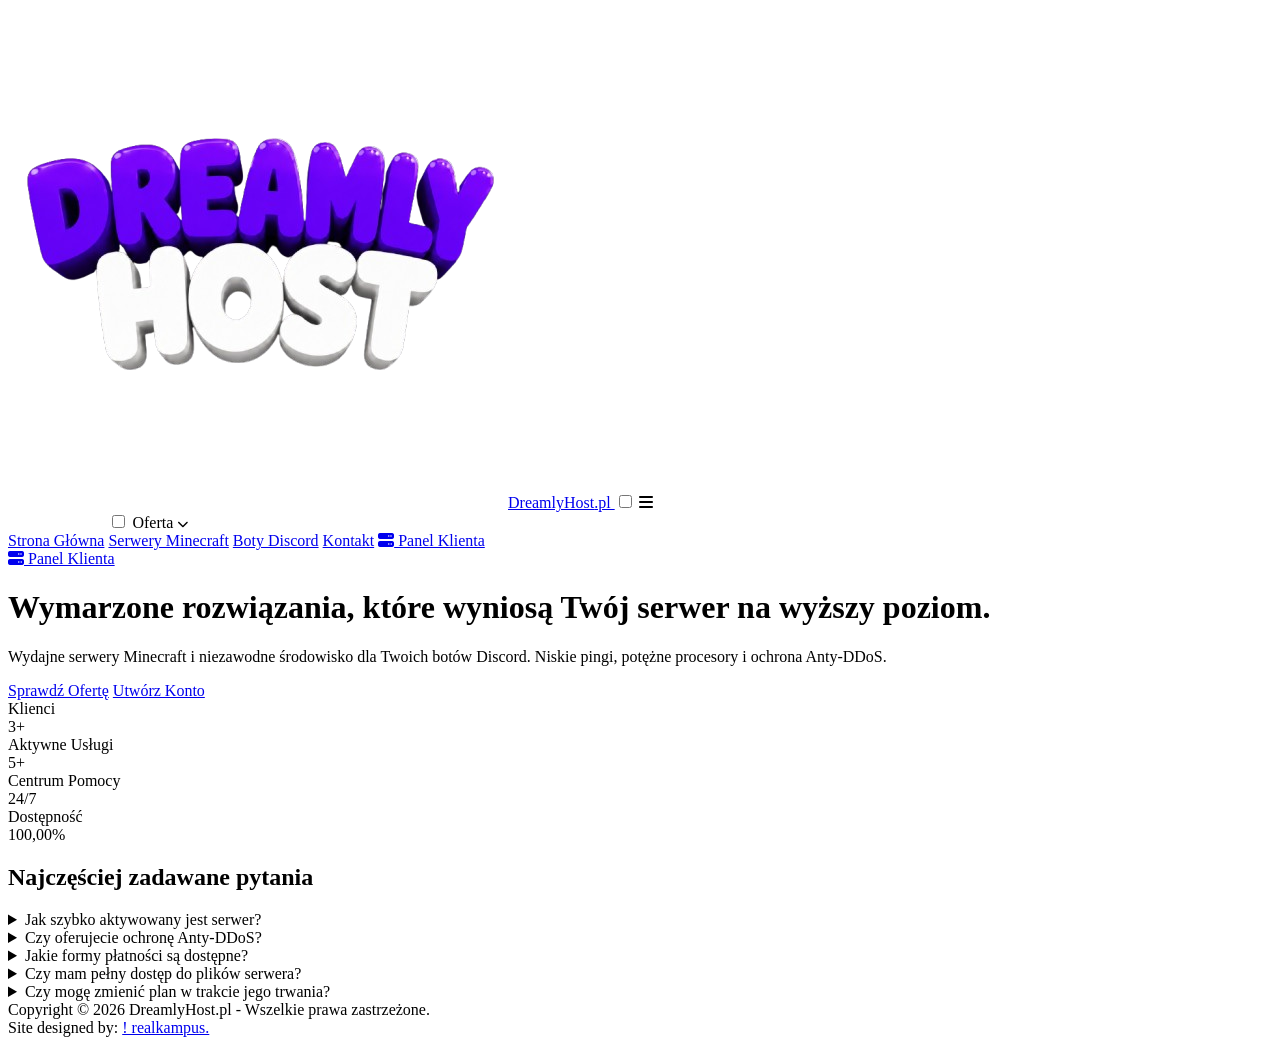
==== commit 0b5d863e: "Update index.html" ====
--- a/index.html
+++ b/index.html
@@ -43,7 +43,7 @@
         </nav>
 
         <div class="nav-actions">
-            <a href="https://dash.dreamlyhost.pl" class="btn-panel"><i class="fa-solid fa-server"></i> Panel Klienta</a>
+            <a href="https://panel.zenixhost.pl" class="btn-panel"><i class="fa-solid fa-server"></i> Panel Klienta</a>
         </div>
     </div>
 </header>
--- a/css/head.css
+++ b/css/head.css
@@ -1,120 +1,24 @@
-@import url('https://fonts.googleapis.com/css2?family=Inter:wght@300;400;500;600;700;800&display=swap');
-
-:root {
-    --bg-dark: #09090b;
-    --bg-card: #141417;
-    --primary: #9333ea;
-    --primary-hover: #7e22ce;
-    --text-white: #ffffff;
-    --text-gray: #a1a1aa;
-    --border-color: rgba(255, 255, 255, 0.1);
+.navbar {
+    display: flex;
+    align-items: center;
+    justify-content: center;
+    gap: 32px;
+    background-color: #050505;
+    padding: 16px 24px;
+    margin-bottom: 30px;
+    border-radius: 8px;
 }
 
-* {
-    margin: 0;
-    padding: 0;
-    box-sizing: border-box;
-    font-family: 'Inter', sans-serif;
+.nav-link {
+    color: #e2e8f0;
+    text-decoration: none;
+    font-size: 1rem;
+    font-weight: 500;
+    transition: color 0.2s ease;
 }
 
-body {
-    background-color: var(--bg-dark);
-    color: var(--text-white);
-    min-height: 100vh;
-    display: flex;
-    flex-direction: column;
-    overflow-x: hidden;
-    position: relative;
-}
-
-body::before {
-    content: '';
-    position: absolute;
-    top: 10%;
-    right: -10%;
-    width: 800px;
-    height: 800px;
-    background: radial-gradient(circle, rgba(147, 51, 234, 0.15) 0%, rgba(9, 9, 11, 0) 70%);
-    z-index: -1;
-    border-radius: 50%;
-}
-
-.header {
-    padding: 25px 0;
-    position: relative;
-    z-index: 50;
-}
-
-.nav-container {
-    max-width: 1300px;
-    margin: 0 auto;
-    padding: 0 40px;
-    display: flex;
-    justify-content: space-between;
-    align-items: center;
-    position: relative;
-}
-
-.logo {
-    display: flex;
-    align-items: center;
-    font-size: 1.8rem;
-    font-weight: 800;
-    color: var(--text-white);
-    text-decoration: none;
-    letter-spacing: -1px;
-}
-
-.logo img {
-    height: 35px;
-    width: auto;
-    object-fit: contain;
-    margin-right: 12px;
-}
-
-.logo span {
-    color: var(--primary);
-}
-
-.menu-toggle {
-    display: none;
-}
-
-.mobile-menu-btn {
-    display: none;
-    color: var(--text-white);
-    font-size: 1.8rem;
-    cursor: pointer;
-    transition: color 0.3s ease;
-}
-
-.mobile-menu-btn:hover {
-    color: var(--primary);
-}
-
-.nav-menu {
-    display: flex;
-    gap: 40px;
-    align-items: center;
-}
-
-.nav-menu a {
-    color: var(--text-white);
-    text-decoration: none;
-    font-weight: 500;
-    font-size: 0.95rem;
-    transition: color 0.3s ease;
-    opacity: 0.8;
-}
-
-.nav-menu a:hover {
-    opacity: 1;
-}
-.menu-toggle, .dropdown-toggle {
-    display: none !important;
-    position: absolute;
-    opacity: 0;
-    pointer-events: none;
+.nav-link:hover, .nav-link.active {
+    color: #ffffff;
 }
 
 .dropdown {
@@ -122,488 +26,30 @@
     display: inline-block;
 }
 
-.dropbtn {
-    cursor: pointer;
-    display: flex;
-    align-items: center;
-    gap: 8px;
-    color: var(--text-white);
-    text-decoration: none;
-    font-weight: 500;
-}
-
-.dropdown-content {
+.dropdown-menu {
     display: none;
     position: absolute;
     top: 100%;
-    margin-top: 10px;
-    background-color: var(--bg-card);
-    min-width: 200px;
-    box-shadow: 0px 8px 24px rgba(0, 0, 0, 0.4);
-    z-index: 1000;
-    border-radius: 8px;
-    border: 1px solid var(--border-color);
-    padding: 5px 0;
+    left: 0;
+    background-color: #121212;
+    min-width: 160px;
+    border-radius: 6px;
+    padding: 8px 0;
+    z-index: 100;
 }
 
-.dropdown-content a {
-    color: var(--text-white);
-    padding: 12px 20px;
+.dropdown-menu a {
+    color: #cbd5e1;
+    padding: 10px 16px;
     text-decoration: none;
-    display: block;
-    font-size: 0.9rem;
-    transition: background 0.2s;
-}
-
-.dropdown-content a:hover {
-    background-color: var(--primary);
-}
-
-.dropdown:hover .dropdown-content {
     display: block;
 }
 
-.dropdown:hover .dropbtn {
-    color: var(--primary);
+.dropdown-menu a:hover {
+    background-color: #1e293b;
+    color: #ffffff;
 }
 
-@media (max-width: 768px) {
-    .dropdown:hover .dropdown-content {
-        display: none;
-    }
-
-    #dropdown-toggle:checked ~ .dropdown-content {
-        display: block;
-    }
+.dropdown:hover .dropdown-menu {
+    display: block;
 }
-
-
-.nav-actions {
-    display: flex;
-    align-items: center;
-    gap: 20px;
-}
-
-.btn-panel {
-    background-color: var(--primary);
-    color: var(--text-white);
-    text-decoration: none;
-    padding: 10px 24px;
-    border-radius: 50px;
-    font-weight: 600;
-    font-size: 0.95rem;
-    transition: background-color 0.3s ease;
-}
-
-.btn-panel:hover {
-    background-color: var(--primary-hover);
-}
-
-.hero-section {
-    max-width: 1300px;
-    margin: 80px auto 0;
-    padding: 0 40px;
-    flex: 1;
-    display: flex;
-    flex-direction: column;
-}
-
-.hero-content {
-    max-width: 750px;
-    margin-bottom: 80px;
-}
-
-.hero-content h1 {
-    font-size: 3.8rem;
-    font-weight: 800;
-    line-height: 1.15;
-    margin-bottom: 25px;
-    letter-spacing: -1px;
-}
-
-.hero-content h1 .dot {
-    color: var(--primary);
-}
-
-.hero-content p {
-    font-size: 1.1rem;
-    color: var(--text-gray);
-    line-height: 1.6;
-    margin-bottom: 40px;
-    max-width: 600px;
-}
-
-.hero-content p span {
-    color: var(--primary);
-    font-weight: 600;
-}
-
-.hero-buttons {
-    display: flex;
-    gap: 20px;
-}
-
-.btn-white {
-    background-color: var(--text-white);
-    color: var(--bg-dark);
-    text-decoration: none;
-    padding: 14px 36px;
-    border-radius: 50px;
-    font-weight: 600;
-    transition: opacity 0.3s;
-}
-
-.btn-white:hover {
-    opacity: 0.9;
-}
-
-.btn-outline {
-    background-color: transparent;
-    color: var(--text-white);
-    border: 1px solid var(--border-color);
-    text-decoration: none;
-    padding: 14px 36px;
-    border-radius: 50px;
-    font-weight: 600;
-    transition: border-color 0.3s;
-}
-
-.btn-outline:hover {
-    border-color: var(--primary);
-}
-
-.stats-grid {
-    display: grid;
-    grid-template-columns: repeat(4, 1fr);
-    gap: 20px;
-    margin-bottom: 60px;
-}
-
-.stat-card {
-    background-color: var(--bg-card);
-    border-radius: 16px;
-    padding: 35px 30px;
-    display: flex;
-    flex-direction: column;
-    justify-content: center;
-    align-items: center;
-    text-align: center;
-    border: 1px solid transparent;
-    transition: border-color 0.3s ease, transform 0.3s ease;
-}
-
-.stat-card:hover {
-    border-color: var(--border-color);
-    transform: translateY(-5px);
-}
-
-.stat-label {
-    font-size: 1rem;
-    color: var(--text-white);
-    font-weight: 600;
-    margin-bottom: 10px;
-}
-
-.stat-value {
-    font-size: 2.8rem;
-    font-weight: 800;
-    color: var(--text-white);
-    letter-spacing: -1px;
-}
-
-.stat-value span {
-    color: var(--primary);
-}
-
-.faq-section {
-    max-width: 1000px;
-    margin: 0 auto 80px;
-    padding: 0 40px;
-    width: 100%;
-}
-
-.faq-title {
-    text-align: center;
-    font-size: 2.5rem;
-    margin-bottom: 40px;
-    color: var(--text-white);
-}
-
-.faq-title span {
-    color: var(--primary);
-}
-
-.faq-item {
-    background-color: var(--bg-card);
-    border: 1px solid var(--border-color);
-    border-radius: 12px;
-    margin-bottom: 15px;
-    overflow: hidden;
-    transition: border-color 0.3s;
-}
-
-.faq-item:hover {
-    border-color: rgba(147, 51, 234, 0.3);
-}
-
-.faq-item summary {
-    padding: 20px 25px;
-    font-size: 1.1rem;
-    font-weight: 600;
-    cursor: pointer;
-    list-style: none;
-    display: flex;
-    justify-content: space-between;
-    align-items: center;
-    transition: color 0.3s ease;
-}
-
-.faq-item summary::-webkit-details-marker {
-    display: none;
-}
-
-.faq-item summary:hover {
-    color: var(--primary);
-}
-
-.faq-item summary::after {
-    content: '\f078';
-    font-family: 'Font Awesome 6 Free';
-    font-weight: 900;
-    color: var(--primary);
-    transition: transform 0.3s ease;
-}
-
-.faq-item[open] summary::after {
-    transform: rotate(180deg);
-}
-
-.faq-answer {
-    padding: 0 25px 20px;
-    color: var(--text-gray);
-    line-height: 1.6;
-}
-
-.footer {
-    border-top: 1px solid var(--border-color);
-    padding: 30px 40px;
-    margin-top: auto;
-}
-
-.footer-container {
-    max-width: 1300px;
-    margin: 0 auto;
-    display: flex;
-    justify-content: space-between;
-    align-items: center;
-}
-
-.footer-credits {
-    color: var(--text-gray);
-    font-size: 0.9rem;
-}
-
-.footer-credits a {
-    color: var(--primary);
-    text-decoration: none;
-    font-weight: 600;
-}
-
-.footer-credits a:hover {
-    text-decoration: underline;
-}
-
-@media (max-width: 1024px) {
-    .stats-grid { grid-template-columns: repeat(2, 1fr); }
-    .hero-content h1 { font-size: 3rem; }
-}
-
-@media (max-width: 768px) {
-    .nav-container { flex-wrap: wrap; }
-    
-    .mobile-menu-btn { display: block; }
-    
-    .nav-actions { display: none; }
-    
-    .nav-menu {
-        display: none;
-        width: 100%;
-        flex-direction: column;
-        align-items: flex-start;
-        background-color: var(--bg-card);
-        position: absolute;
-        top: 100%;
-        left: 0;
-        padding: 20px;
-        border-radius: 8px;
-        border: 1px solid var(--border-color);
-        margin-top: 15px;
-        box-shadow: 0px 8px 24px rgba(0, 0, 0, 0.4);
-        z-index: 1000;
-    }
-
-    .menu-toggle:checked ~ .nav-menu {
-        display: flex;
-    }
-
-    .nav-menu a, .dropdown .dropbtn {
-        width: 100%;
-        padding: 10px 0;
-        font-size: 1.1rem;
-    }
-
-    .dropdown {
-        width: 100%;
-    }
-
-    .dropdown-content {
-        position: static;
-        box-shadow: none;
-        border: none;
-        background-color: transparent;
-        padding-left: 15px;
-        margin-top: 0;
-    }
-
-    .hero-content h1 { font-size: 2.2rem; }
-    .hero-buttons { flex-direction: column; }
-    .btn-white, .btn-outline { text-align: center; width: 100%; }
-    .stats-grid { grid-template-columns: 1fr; }
-    .faq-title { font-size: 2rem; }
-    .footer-container { flex-direction: column; gap: 15px; text-align: center; }
-}
-.panel-cta-section {
-    padding: 80px 40px;
-    text-align: center;
-    background: linear-gradient(180deg, rgba(9, 9, 11, 0) 0%, rgba(147, 51, 234, 0.05) 100%);
-    border-top: 1px solid var(--border-color);
-    margin-top: 50px;
-}
-
-.cta-content h2 {
-    font-size: 2rem;
-    margin-bottom: 15px;
-}
-
-.cta-content p {
-    color: var(--text-gray);
-    margin-bottom: 30px;
-    font-size: 1.1rem;
-}
-
-.btn-panel-large {
-    display: inline-flex;
-    align-items: center;
-    gap: 12px;
-    background-color: var(--primary);
-    color: white;
-    padding: 18px 40px;
-    border-radius: 50px;
-    text-decoration: none;
-    font-weight: 700;
-    font-size: 1.1rem;
-    transition: all 0.3s ease;
-    box-shadow: 0 4px 20px rgba(147, 51, 234, 0.3);
-}
-
-.btn-panel-large:hover {
-    background-color: var(--primary-hover);
-    transform: scale(1.05);
-    box-shadow: 0 6px 25px rgba(147, 51, 234, 0.5);
-}
-.btn-panel-mobile {
-    display: none;
-}
-@media (max-width: 768px) {
-    .nav-container { flex-wrap: wrap; }
-    .mobile-menu-btn { display: block; }
-    .nav-actions { display: none; }
-    
-    .nav-menu {
-        display: none;
-        width: 100%;
-        flex-direction: column;
-        align-items: flex-start;
-        background-color: var(--bg-card);
-        position: absolute;
-        top: 100%;
-        left: 0;
-        padding: 15px;
-        border-radius: 8px;
-        border: 1px solid var(--border-color);
-        margin-top: 10px;
-        box-shadow: 0px 8px 24px rgba(0, 0, 0, 0.4);
-        z-index: 1000;
-        gap: 5px;
-    }
-
-    .menu-toggle:checked ~ .nav-menu {
-        display: flex;
-    }
-
-    .nav-menu a, .dropdown .dropbtn {
-        width: 100%;
-        padding: 8px 0;
-        font-size: 1rem;
-    }
-
-    .dropdown { width: 100%; }
-
-    .dropdown-content {
-        position: static;
-        box-shadow: none;
-        border: none;
-        background-color: rgba(0,0,0,0.1);
-        padding-left: 10px;
-        margin-top: 0;
-    }
-
-    .btn-panel-mobile {
-        display: flex;
-        align-items: center;
-        justify-content: center;
-        gap: 8px;
-        background-color: var(--primary);
-        color: white;
-        padding: 10px;
-        border-radius: 6px;
-        text-decoration: none;
-        font-weight: 600;
-        margin-top: 10px;
-        width: 100%;
-        font-size: 0.95rem;
-    }
-.dropdown-toggle {
-    display: none;
-}
-    .btn-panel-mobile {
-    display: none;
-}
-
-@media (min-width: 769px) {
-    .nav-actions {
-        display: flex;
-    }
-}
-
-@media (max-width: 768px) {
-    .nav-actions {
-        display: none;
-    }
-
-    .btn-panel-mobile {
-        display: flex;
-        align-items: center;
-        justify-content: center;
-        gap: 8px;
-        background-color: var(--primary);
-        color: white;
-        padding: 10px;
-        border-radius: 6px;
-        text-decoration: none;
-        font-weight: 600;
-        margin-top: 10px;
-        width: 100%;
-        font-size: 0.95rem;
-    }
-}
